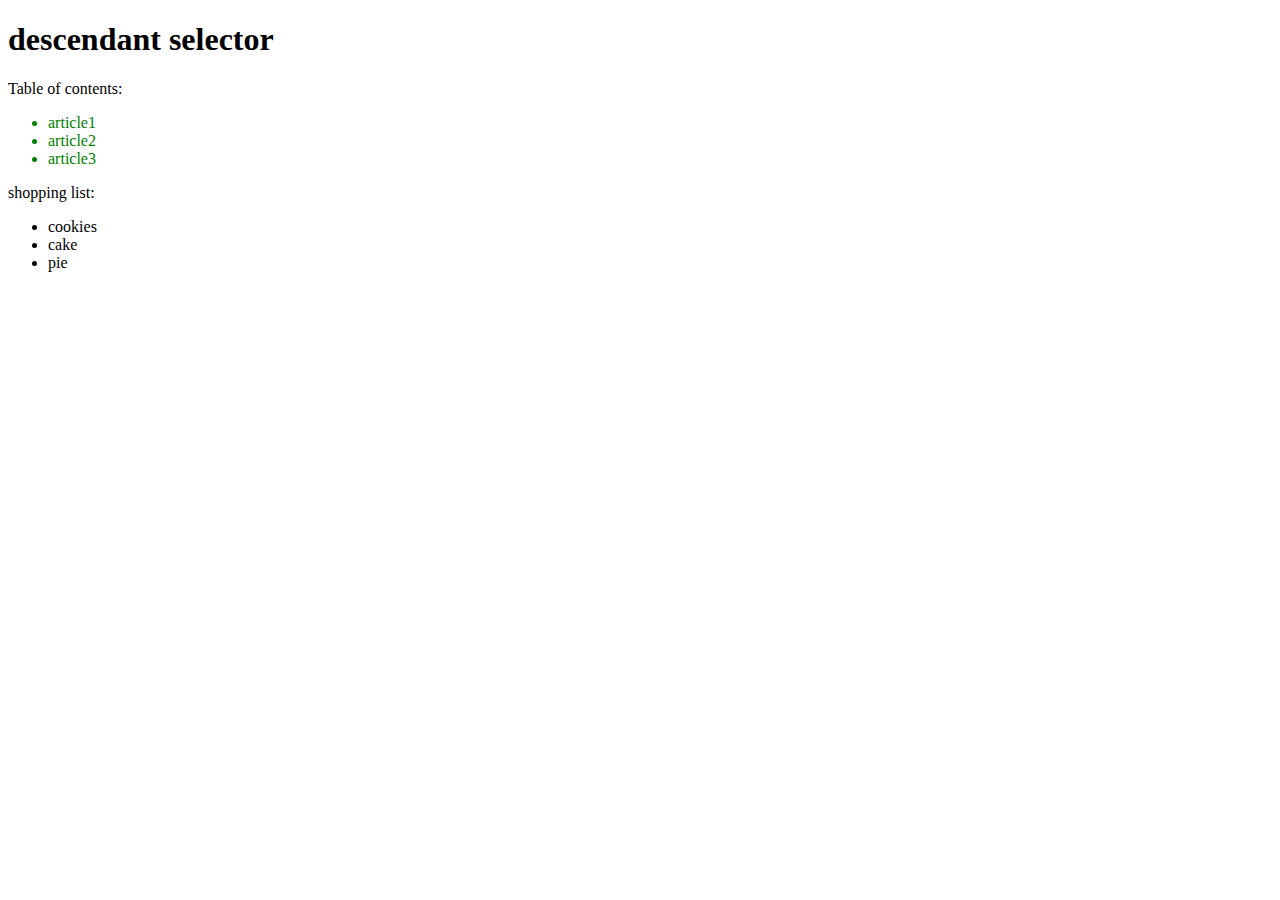
==== site/index.html @ 42ea5b5b "tired of doing this" ====
<!DOCTYPE html>
<html lang="en">
<head>
    <meta charset="UTF-8">
    <meta http-equiv="X-UA-Compatible" content="IE=edge">
    <meta name="viewport" content="width=device-width, initial-scale=1.0">
    <title>Document</title>
    <style>
        section li{
            color:green;
        }
    </style>
</head>
<body>
    <h1>descendant selector</h1>
    <section>
        Table of contents:
    <ul>
        <li>article1</li>
        <li>article2</li>
        <li>article3</li>
    </ul>
    </section>
    <article>
        shopping list:
        <ul>
            <li>cookies</li>
            <li>cake</li>
            <li>pie</li>
        </ul>
    </article>

</body>
</html>
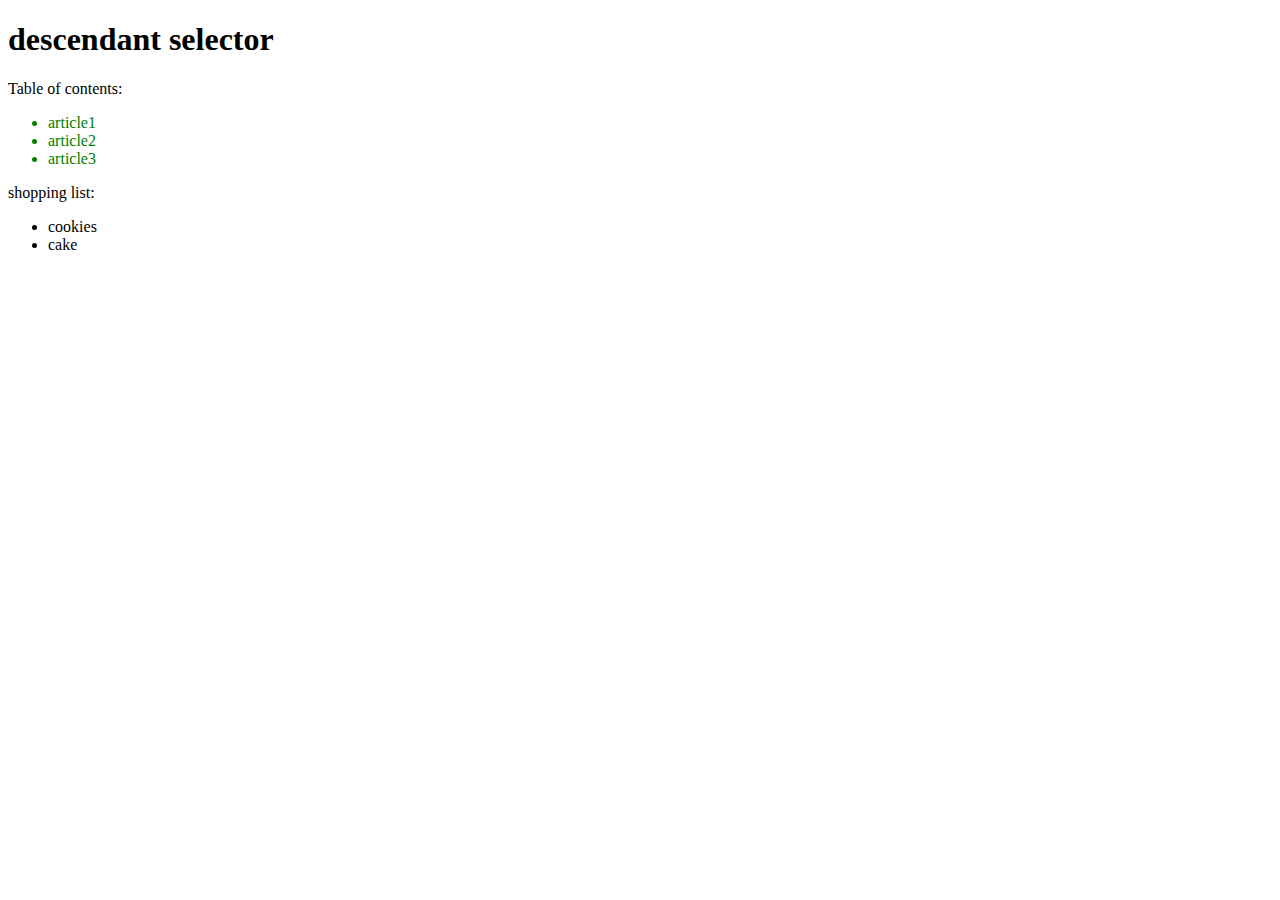
==== commit 0353f4bf: "conflict resolution @origin" ====
--- a/site/index.html
+++ b/site/index.html
@@ -26,7 +26,7 @@
         <ul>
             <li>cookies</li>
             <li>cake</li>
-            <li>pie</li>
+           <!--  <li>pie</li> -->
         </ul>
     </article>
 
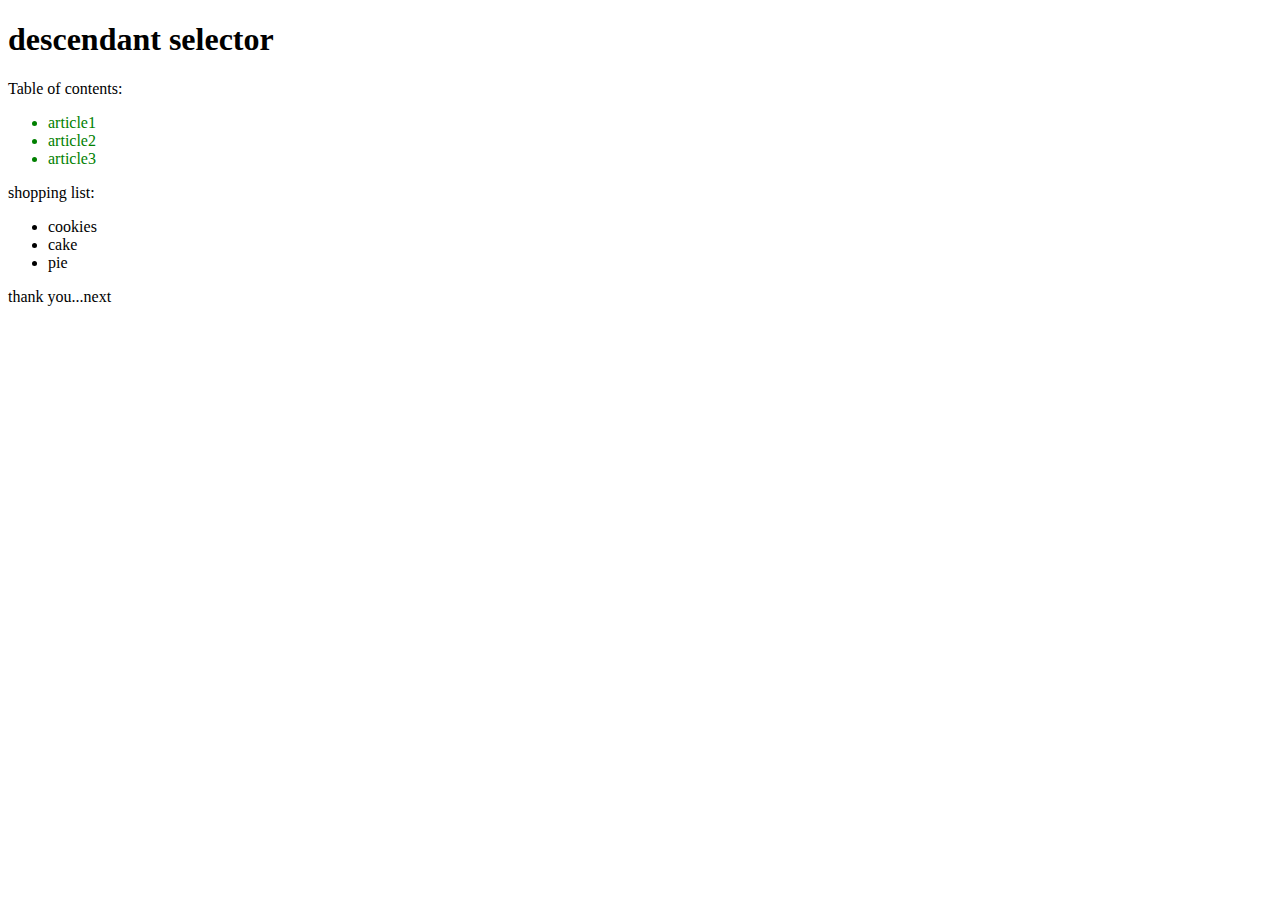
==== commit 9f44b098: "for conflict resolution" ====
--- a/site/index.html
+++ b/site/index.html
@@ -1,3 +1,4 @@
+<!-- browser -sync start --server --directory --files "*" -->
 <!DOCTYPE html>
 <html lang="en">
 <head>
@@ -26,9 +27,10 @@
         <ul>
             <li>cookies</li>
             <li>cake</li>
-           <!--  <li>pie</li> -->
+            <li>pie</li>
         </ul>
     </article>
+<p>thank you...next</p>
 
 </body>
 </html>
